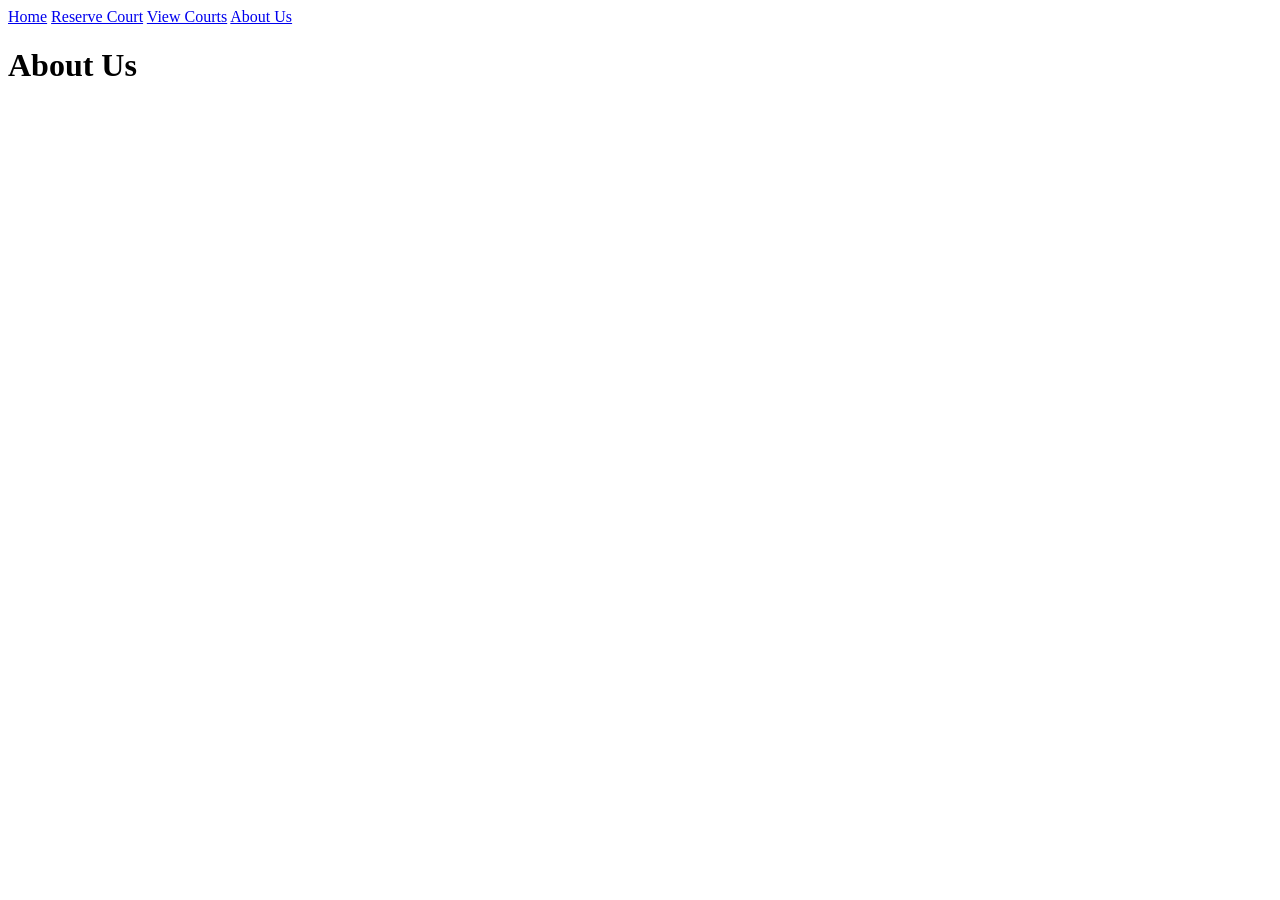
==== html/aboutUs.html @ 40662e01 "Initial assets" ====
<!DOCTYPE html>
<html>
<head>
    <meta charset="UTF-8" />
    <title>Espesyal Pickleball - About Us</title>
</head>
<body>
    <a href="../index.html" target="_self">Home</a>
    <a href="../html/reserveCourts.html" target="_self">Reserve Court</a>
    <a href="../html/viewCourts.html" target="_self">View Courts</a>
    <a href="../html/aboutUs.html" target="_self">About Us</a>

    <h1>About Us</h1>
</body>
</html>
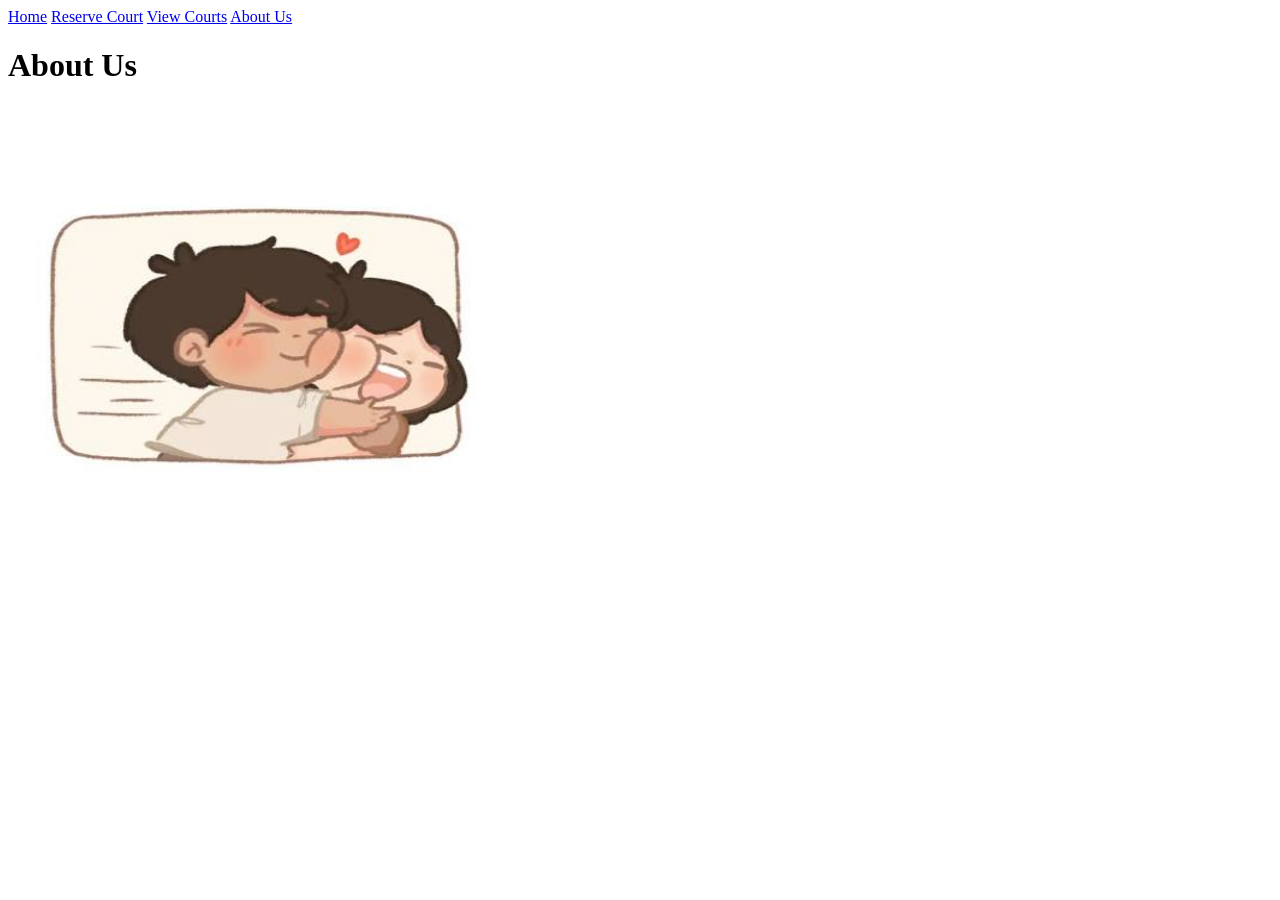
==== commit 64cf779c: "change img asset name, mod about us page" ====
--- a/html/aboutUs.html
+++ b/html/aboutUs.html
@@ -11,5 +11,6 @@
     <a href="../html/aboutUs.html" target="_self">About Us</a>
 
     <h1>About Us</h1>
+    <img src="../images/aboutUs.jpg" alt="About Us" width="500px" height="500px">
 </body>
 </html>
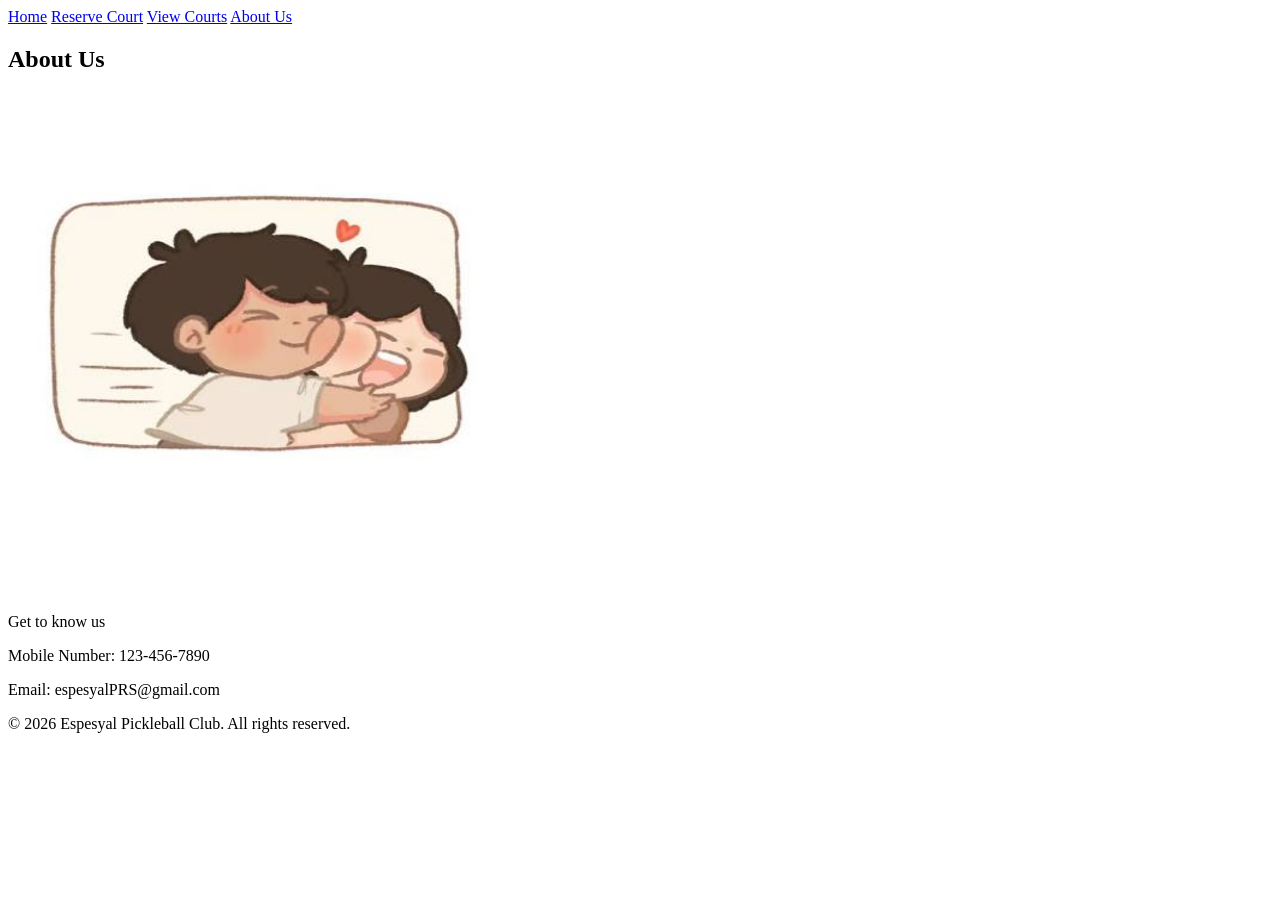
==== commit b8c43f15: "Added footer and aboutus information." ====
--- a/html/aboutUs.html
+++ b/html/aboutUs.html
@@ -5,12 +5,23 @@
     <title>Espesyal Pickleball - About Us</title>
 </head>
 <body>
-    <a href="../index.html" target="_self">Home</a>
-    <a href="../html/reserveCourts.html" target="_self">Reserve Court</a>
-    <a href="../html/viewCourts.html" target="_self">View Courts</a>
-    <a href="../html/aboutUs.html" target="_self">About Us</a>
+    <nav>
+        <a href="../index.html" target="_self">Home</a>
+        <a href="../html/reserveCourts.html" target="_self">Reserve Court</a>
+        <a href="../html/viewCourts.html" target="_self">View Courts</a>
+        <a href="../html/aboutUs.html" target="_self">About Us</a>
+    </nav>
 
-    <h1>About Us</h1>
-    <img src="../images/aboutUs.jpg" alt="About Us" width="500px" height="500px">
+    <section>
+        <h1>About Us</h1>
+        <img src="../images/aboutUs.jpg" alt="About Us" width="500px" height="500px">
+        <p>Get to know us</p>
+        <p>Mobile Number: 123-456-7890</p>
+        <p>Email: espesyalPRS@gmail.com</p>
+    </section>
+
+    <footer>
+      <p>&copy; 2026 Espesyal Pickleball Club. All rights reserved.</p>
+    </footer>
 </body>
 </html>
